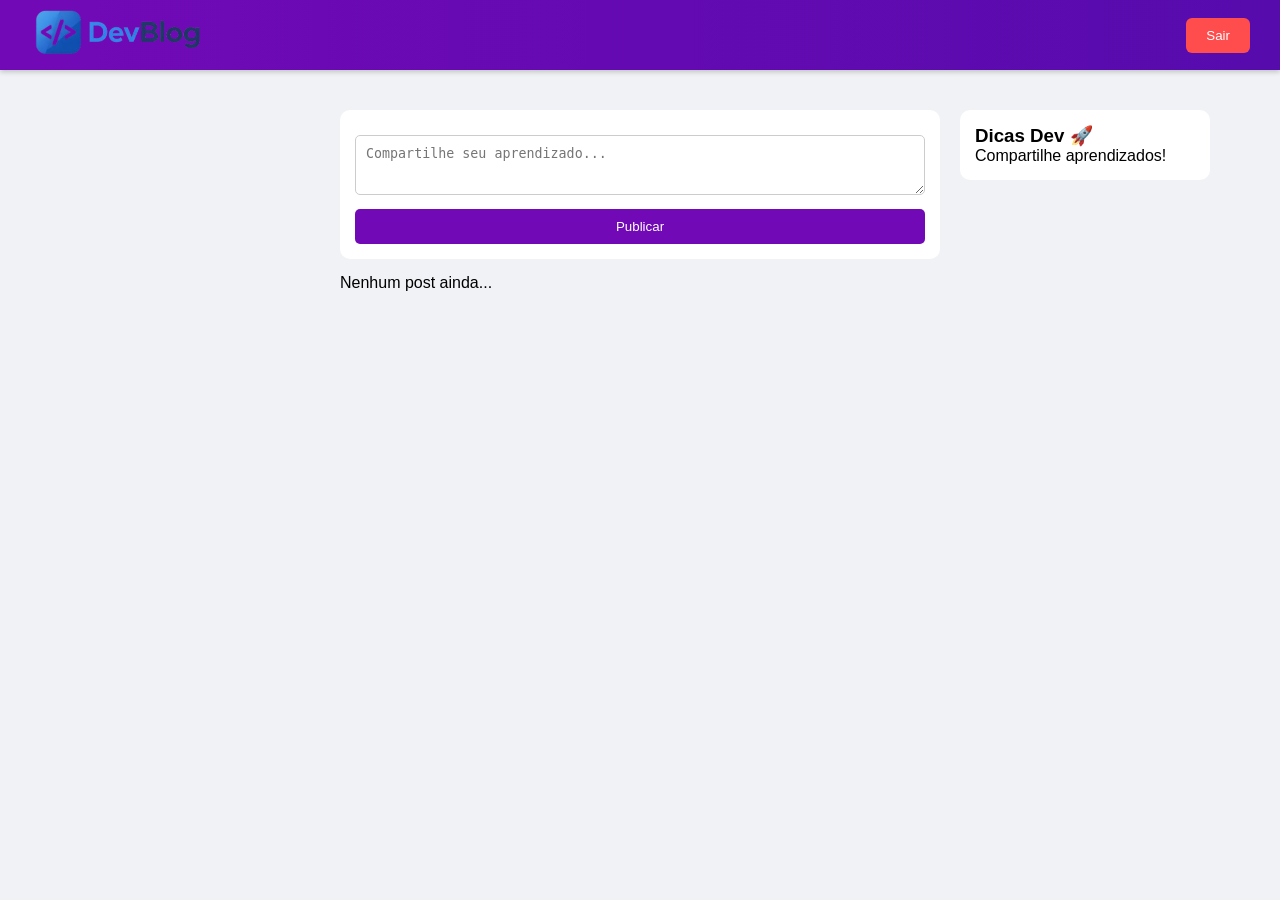
==== dashboard.html @ 9811e213 "Add files via upload" ====
<!DOCTYPE html>
<html lang="pt-br">
<head>
<meta charset="UTF-8">
<title>DevBlog</title>
<link rel="stylesheet" href="style.css">
</head>
<body class="dashboard">

<div class="layout">

    <!-- ESQUERDA -->
    <aside class="sidebar">
        <div id="perfil"></div>
    </aside>

    <!-- CENTRO -->
    <main class="feed">

        <div class="criarPost">
            <textarea id="postTexto" placeholder="Compartilhe seu aprendizado..."></textarea>
            <button onclick="criarPost()">Publicar</button>
        </div>

        <div id="posts"></div>

    </main>

    <!-- DIREITA -->
    <aside class="right">
        <h3>Dicas Dev 🚀</h3>
        <p>Compartilhe aprendizados!</p>
    </aside>

</div>

<header class="topbar">
    <div class="logoArea">
        <img src="logo.png" class="logoTop">
    </div>

    <button onclick="logout()" class="btnSair">Sair</button>
</header>

<script src="script.js"></script>
</body>
---- style.css ----
/* ================= RESET ================= */
* {
    margin: 0;
    padding: 0;
    box-sizing: border-box; /* IMPORTANTE */
}

body {
    font-family: Arial, sans-serif;
}

/* ================= LOGIN / REGISTRO ================= */
body.auth {
    background: linear-gradient(135deg, #1e1e2f, #3a0ca3);
    color: white;
    display: flex;
    justify-content: center;
    align-items: center;
    height: 100vh;
}

/* BOX CENTRAL */
.container {
    background: rgba(0, 0, 0, 0.6);
    padding: 30px;
    border-radius: 10px;
    width: 300px;
    text-align: center;
}

/* INPUTS */
input, textarea {
    width: 100%;
    margin: 10px 0;
    padding: 10px;
    border: none;
    border-radius: 5px;
}

/* BOTÕES PADRÃO */
button {
    width: 100%;
    padding: 10px;
    background: #7209b7;
    border: none;
    color: white;
    cursor: pointer;
    border-radius: 5px;
}

button:hover {
    background: #560bad;
}

/* ================= HEADER ================= */
.topbar {
    position: fixed;
    top: 0;
    left: 0;
    width: 100%;
    height: 70px;
    background: linear-gradient(90deg, #7209b7, #560bad);

    display: flex;
    justify-content: space-between;
    align-items: center;

    padding: 0 30px;
    box-shadow: 0 2px 5px rgba(0,0,0,0.2);
    z-index: 1000;
}

/* LOGO */
.logoTop {
    height: 50px;
    width: auto;
}

/* BOTÃO SAIR */
.btnSair {
    background: #ff4d4d;
    border: none;
    padding: 10px 20px;
    border-radius: 6px;
    color: white;
    cursor: pointer;
    width: auto;
    white-space: nowrap;
}

.btnSair:hover {
    background: #cc0000;
}

/* ================= DASHBOARD ================= */
body.dashboard {
    background: #f0f2f5;
}

/* LAYOUT */
.layout {
    display: flex;
    justify-content: center;
    align-items: flex-start;
    gap: 20px;
    padding: 20px;
    margin-top: 90px; /* espaço pro header */
}

/* SIDEBAR */
.sidebar {
    width: 250px;
}

/* FEED */
.feed {
    width: 600px;
}

/* LADO DIREITO */
.right {
    width: 250px;
    background: white;
    padding: 15px;
    border-radius: 10px;
    height: fit-content;
}

/* RESPONSIVO */
@media (max-width: 1000px) {
    .sidebar,
    .right {
        display: none;
    }

    .feed {
        width: 100%;
    }
}

/* ================= PERFIL ================= */
.perfilBox {
    background: white;
    padding: 15px;
    border-radius: 10px;
    text-align: center;
}

.fotoPerfil {
    width: 80px;
    height: 80px;
    border-radius: 50%;
    object-fit: cover;
}

/* ================= CRIAR POST ================= */
.criarPost {
    background: white;
    padding: 15px;
    border-radius: 10px;
    margin-bottom: 15px;
}

.criarPost textarea {
    height: 60px;
    border: 1px solid #ccc;
}

/* ================= POSTS ================= */
.post {
    background: white;
    padding: 15px;
    border-radius: 10px;
    margin-bottom: 15px;
    box-shadow: 0 2px 5px rgba(0,0,0,0.1);
}

.postHeader {
    display: flex;
    align-items: center;
    gap: 10px;
}

.miniFoto {
    width: 40px;
    height: 40px;
    border-radius: 50%;
}

.post p {
    margin: 10px 0;
    color: #333;
}

/* BOTÕES DO POST */
.post button {
    width: auto;
    background: #eee;
    color: black;
    margin-right: 5px;
}

.post button:hover {
    background: #ddd;
}

/* ================= COMENTÁRIOS ================= */
.comentarios {
    margin-top: 10px;
    border-top: 1px solid #ddd;
    padding-top: 10px;
}

.comentarios input {
    width: 70%;
    padding: 5px;
}

.comentarios button {
    width: auto;
    padding: 5px;
}
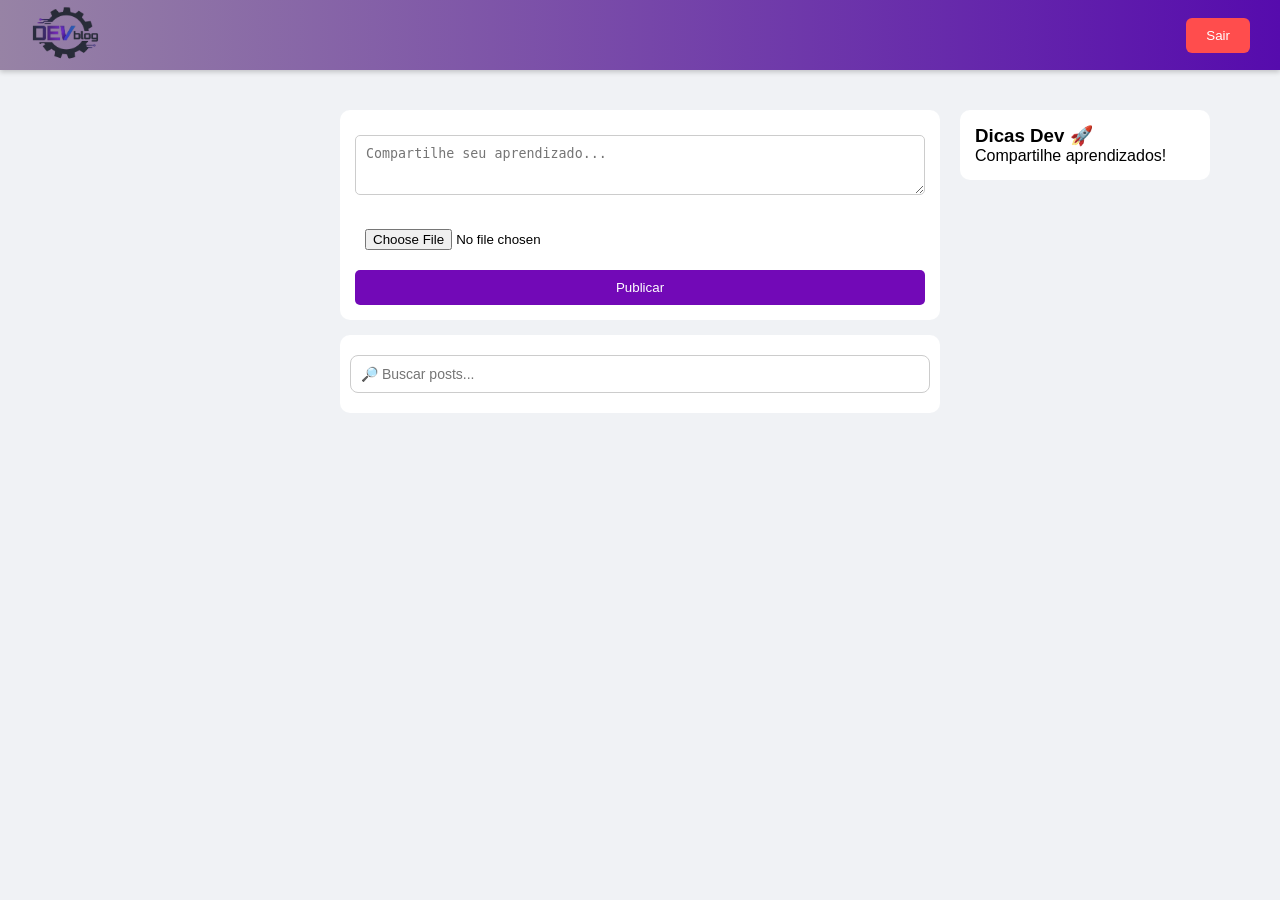
==== commit ada14c9e: "Add files via upload" ====
--- a/dashboard.html
+++ b/dashboard.html
@@ -17,11 +17,18 @@
     <!-- CENTRO -->
     <main class="feed">
 
-        <div class="criarPost">
-            <textarea id="postTexto" placeholder="Compartilhe seu aprendizado..."></textarea>
-            <button onclick="criarPost()">Publicar</button>
+       <div class="criarPost">
+    <textarea id="postTexto" placeholder="Compartilhe seu aprendizado..."></textarea>
+
+    <input type="file" id="postImagem" accept="image/*">
+
+    <button onclick="criarPost()">Publicar</button>
+</div>
+
+        <div class="buscaBox">
+            <input type="text" id="buscaPost" placeholder="🔎 Buscar posts..." onkeyup="buscarPosts()">
         </div>
-
+  
         <div id="posts"></div>
 
     </main>
--- a/style.css
+++ b/style.css
@@ -59,7 +59,7 @@
     left: 0;
     width: 100%;
     height: 70px;
-    background: linear-gradient(90deg, #7209b7, #560bad);
+    background: linear-gradient(90deg, #9783a5, #560bad);
 
     display: flex;
     justify-content: space-between;
@@ -71,11 +71,17 @@
 }
 
 /* LOGO */
-.logoTop {
-    height: 50px;
-    width: auto;
-}
-
+/* DASHBOARD */
+body.dashboard .logoTop {
+    height: 60px;
+}
+
+body.auth .logo {
+    width: 180px;
+    height: auto;
+    margin-bottom: 20px;
+    filter: drop-shadow(0 0 10px rgba(114, 9, 183, 0.5));
+}
 /* BOTÃO SAIR */
 .btnSair {
     background: #ff4d4d;
@@ -167,56 +173,159 @@
 }
 
 /* ================= POSTS ================= */
-.post {
-    background: white;
-    padding: 15px;
-    border-radius: 10px;
-    margin-bottom: 15px;
-    box-shadow: 0 2px 5px rgba(0,0,0,0.1);
-}
-
-.postHeader {
+#posts {
+    max-width: 700px;
+    margin: 30px auto;
+}
+
+/* CARD */
+.post-card {
+    background: #1e1e2f;
+    border-radius: 12px;
+    padding: 16px;
+    margin-bottom: 20px;
+    box-shadow: 0 4px 10px rgba(0,0,0,0.3);
+    color: white;
+}
+
+/* HEADER */
+.post-header {
     display: flex;
     align-items: center;
-    gap: 10px;
-}
-
-.miniFoto {
+    margin-bottom: 10px;
+}
+
+.avatar {
     width: 40px;
     height: 40px;
     border-radius: 50%;
-}
-
-.post p {
+    margin-right: 10px;
+}
+
+.username {
+    font-weight: bold;
+}
+
+/* TEXTO */
+.post-content {
     margin: 10px 0;
-    color: #333;
-}
-
-/* BOTÕES DO POST */
-.post button {
+    font-size: 15px;
+}
+
+/* AÇÕES */
+.post-actions {
+    display: flex;
+    gap: 10px;
+    margin-top: 10px;
+}
+
+.post-actions button {
+    background: #2a2a40;
+    border: none;
+    padding: 6px 10px;
+    border-radius: 6px;
+    cursor: pointer;
+    color: white;
+}
+
+.post-actions button:hover {
+    background: #3a3a5a;
+}
+
+.delete {
+    background: #ff4d4d !important;
+}
+
+/* COMENTÁRIOS */
+.comentarios {
+    margin-top: 15px;
+}
+
+.comentario {
+    background: #2a2a40;
+    padding: 6px;
+    border-radius: 6px;
+    margin-bottom: 5px;
+    display: flex;
+    justify-content: space-between;
+}
+
+.comentario strong {
+    margin-right: 5px;
+}
+
+/* INPUT COMENTÁRIO */
+.comentario-box {
+    display: flex;
+    gap: 5px;
+    margin-top: 10px;
+}
+
+.comentario-box input {
+    flex: 1;
+    padding: 6px;
+    border-radius: 6px;
+    border: none;
+}
+
+.comentario-box button {
+    background: #5865f2;
+    border: none;
+    padding: 6px 10px;
+    border-radius: 6px;
+    color: white;
+    cursor: pointer;
+}
+/* MELHORAR CAIXA DE COMENTÁRIO */
+.comentario-box {
+    display: flex;
+    flex-direction: column; /* muda para vertical */
+    gap: 8px;
+    margin-top: 10px;
+}
+
+.comentario-box textarea {
+    width: 100%;
+    min-height: 80px; /* AQUI aumenta o tamanho */
+    padding: 10px;
+    border-radius: 8px;
+    border: none;
+    resize: vertical; /* permite usuário aumentar */
+    font-size: 14px;
+}
+
+.comentario button {
     width: auto;
-    background: #eee;
-    color: black;
-    margin-right: 5px;
-}
-
-.post button:hover {
-    background: #ddd;
-}
-
-/* ================= COMENTÁRIOS ================= */
-.comentarios {
+    padding: 3px 6px;
+    font-size: 12px;
+    background: transparent;
+    border: none;
+    color: #ff4d4d;
+    cursor: pointer;
+}
+
+.comentario button:hover {
+    color: #ff0000;
+    transform: scale(1.1);
+}
+.buscaBox {
+    background: white;
+    padding: 10px;
+    border-radius: 10px;
+    margin-bottom: 15px;
+}
+
+.buscaBox input {
+    width: 100%;
+    padding: 10px;
+    border-radius: 8px;
+    border: 1px solid #ccc;
+    font-size: 14px;
+}
+.post-img {
+    width: 100%;
+    max-height: 400px;
+    object-fit: cover;
+    border-radius: 10px;
     margin-top: 10px;
-    border-top: 1px solid #ddd;
-    padding-top: 10px;
-}
-
-.comentarios input {
-    width: 70%;
-    padding: 5px;
-}
-
-.comentarios button {
-    width: auto;
-    padding: 5px;
 }
